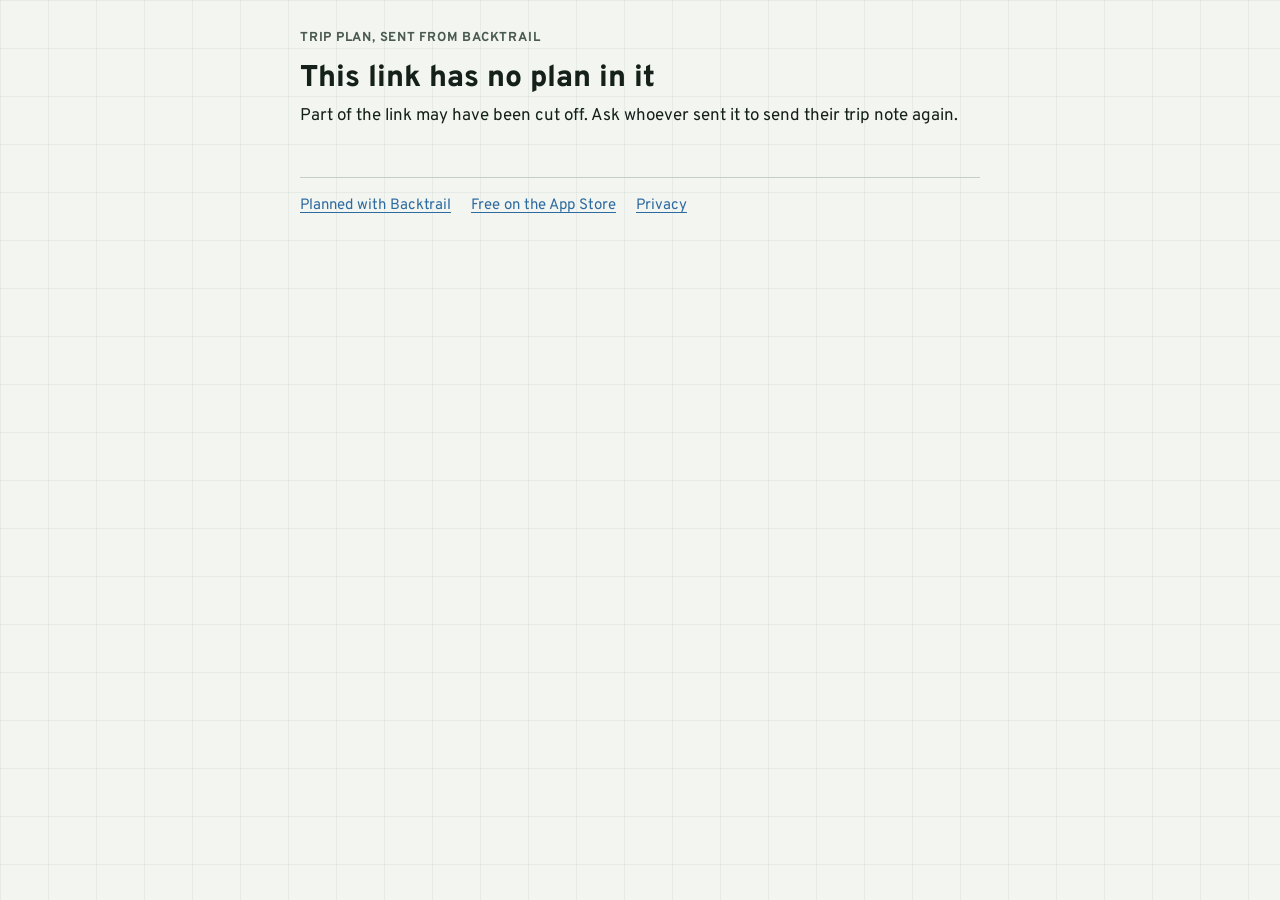
==== t/index.html @ 63383f3a "Trip card page: the plan from a trip note, with a calendar reminder" ====
<!doctype html>
<html lang="en">
<head>
  <meta charset="utf-8">
  <meta name="viewport" content="width=device-width, initial-scale=1">
  <title>Trip plan · Backtrail</title>
  <meta name="description" content="A walk or trip plan sent from Backtrail: where they're going, when they'll be back, and when to call for help.">
  <meta name="robots" content="noindex">
  <meta name="referrer" content="no-referrer">
  <meta name="theme-color" content="#1f3a2c">
  <meta name="apple-itunes-app" content="app-id=6820409959">
  <link rel="icon" type="image/png" href="../favicon.png">
  <link rel="apple-touch-icon" href="../apple-touch-icon.png">
  <link rel="stylesheet" href="../site.css">
  <style>
    /* The trip card: the plan sits after the # in the link, which never reaches a server.
       Everything is read and drawn here, in the browser, with textContent only. */
    [hidden] { display: none !important; }
    .card { background: var(--raised); border: 1px solid var(--line); border-radius: 16px; padding: 18px; margin: 0 0 16px; }
    .eyebrow { font-weight: 700; font-size: 13px; letter-spacing: 0.06em; text-transform: uppercase; color: var(--ink-muted); margin: 0 0 6px; }
    .where { font-size: 30px; line-height: 1.1; font-weight: 800; margin: 0 0 8px; text-wrap: balance; overflow-wrap: anywhere; }
    .facts { display: grid; grid-template-columns: max-content 1fr; gap: 6px 14px; margin: 14px 0 0; }
    .facts dt { color: var(--ink-muted); }
    .facts dd { margin: 0; font-weight: 700; overflow-wrap: anywhere; white-space: pre-line; }
    .call { border: 2px solid var(--rescue); border-radius: 16px; padding: 16px 18px; margin: 0 0 16px; background: var(--raised); }
    .call p { margin: 0; }
    .call .big { font-size: 21px; font-weight: 800; line-height: 1.25; }
    .call .small { color: var(--ink-muted); margin-top: 8px; font-size: 15px; }
    .call.now { background: var(--rescue); color: #fff; }
    .call.now .small { color: #fff; }
    .actions { display: grid; gap: 10px; margin: 0 0 16px; }
    .button { display: block; text-align: center; font-weight: 800; font-size: 17px; text-decoration: none; border-radius: 14px; padding: 15px 16px; }
    .button.primary { background: var(--fell); color: var(--on-fell); }
    .button.plain { border: 2px solid var(--fell); color: var(--ink); }
    .button:focus-visible { outline: 3px solid var(--waymark); outline-offset: 2px; }
    .mono { font-family: "Overpass Mono", ui-monospace, Menlo, monospace; }
    .fine { color: var(--ink-muted); font-size: 15px; }
    @media (prefers-color-scheme: dark) { .call.now { color: #111; } .call.now .small { color: #111; } }
  </style>
</head>
<body>
<div class="wrap">
  <header class="masthead" style="padding-block: 28px 8px">
    <p class="eyebrow">Trip plan, sent from Backtrail</p>
  </header>

  <main id="plan" hidden>
    <section class="card" aria-labelledby="where">
      <p class="eyebrow" id="kind">Where they're going</p>
      <h1 class="where" id="where"></h1>
      <p id="route" hidden></p>
      <dl class="facts" id="facts"></dl>
    </section>

    <section class="call" id="call" aria-live="polite">
      <p class="big" id="callBig"></p>
      <p class="small" id="callSmall"></p>
    </section>

    <div class="actions">
      <a class="button primary" id="remind" href="#">Add a reminder</a>
      <a class="button plain" id="google" href="#" hidden rel="noopener" target="_blank">Add it to Google Calendar</a>
      <a class="button plain" id="map" href="#" hidden rel="noopener" target="_blank">Open the start in Maps</a>
    </div>

    <section class="card" id="startCard" hidden aria-labelledby="startTitle">
      <p class="eyebrow" id="startTitle">Where they started</p>
      <p class="mono" id="grid" hidden></p>
      <p class="mono" id="latlon"></p>
      <p class="fine">Read these to the emergency call-taker if they ask where the walk began.</p>
    </section>

    <p class="fine">Backtrail doesn't track this trip or tell anyone if they're late. If you haven't heard from them by the time above, you make the call.</p>
  </main>

  <main id="empty" hidden>
    <h1 class="where">This link has no plan in it</h1>
    <p>Part of the link may have been cut off. Ask whoever sent it to send their trip note again.</p>
  </main>

  <footer>
    <a href="../">Planned with Backtrail</a>
    <a href="https://apps.apple.com/app/id6820409959">Free on the App Store</a>
    <a href="../privacy.html">Privacy</a>
  </footer>
</div>

<script>
(function () {
  "use strict";
  var MAX = 400;

  function text(value) {
    return typeof value === "string" && value.trim() ? value.trim().slice(0, MAX) : null;
  }
  function num(value) { return typeof value === "number" && isFinite(value) ? value : null; }

  function decode(fragment) {
    try {
      var b64 = fragment.replace(/-/g, "+").replace(/_/g, "/");
      while (b64.length % 4) b64 += "=";
      var binary = atob(b64);
      var bytes = new Uint8Array(binary.length);
      for (var i = 0; i < binary.length; i++) bytes[i] = binary.charCodeAt(i);
      var card = JSON.parse(new TextDecoder("utf-8").decode(bytes));
      if (!card || typeof card !== "object") return null;
      var plan = {
        version: num(card.v), where: text(card.d), route: text(card.r), people: num(card.p),
        back: num(card.b), offset: num(card.z), hours: num(card.h), car: text(card.c), notes: text(card.n),
        number: text(card.e), country: text(card.k), lat: num(card.la), lon: num(card.lo),
        accuracy: num(card.a), grid: text(card.g)
      };
      if (plan.back === null || plan.number === null) return null;
      if (plan.offset === null || Math.abs(plan.offset) > 18 * 60) plan.offset = 0;
      if (plan.hours === null || plan.hours < 0 || plan.hours > 24) plan.hours = 2;
      if (plan.lat !== null && (Math.abs(plan.lat) > 90 || plan.lon === null || Math.abs(plan.lon) > 180)) { plan.lat = null; plan.lon = null; }
      return plan;
    } catch (e) {
      return null;
    }
  }

  // The walker's own clock: the instant, shifted by their offset, read as UTC.
  function theirs(seconds, offset, options) {
    var shown = new Date((seconds + offset * 60) * 1000);
    return new Intl.DateTimeFormat(undefined, Object.assign({}, options, { timeZone: "UTC" })).format(shown);
  }
  function mine(seconds, options) { return new Intl.DateTimeFormat(undefined, options).format(new Date(seconds * 1000)); }
  var TIME = { timeStyle: "short" };
  var DAY = { weekday: "short", day: "numeric", month: "short" };

  function sameClock(seconds, offset) { return -new Date(seconds * 1000).getTimezoneOffset() === offset; }
  function when(seconds, offset) {
    var out = theirs(seconds, offset, TIME);
    if (!sameClock(seconds, offset)) out += " their time (" + mine(seconds, TIME) + " yours)";
    return out;
  }

  function ics(plan, deadline, link) {
    function stamp(seconds) { return new Date(seconds * 1000).toISOString().replace(/[-:]/g, "").replace(/\.\d{3}/, ""); }
    function esc(value) { return String(value).replace(/\\/g, "\\\\").replace(/;/g, "\\;").replace(/,/g, "\\,").replace(/\r?\n/g, "\\n"); }
    function fold(line) {
      var out = [], rest = line;
      while (rest.length > 74) { out.push(rest.slice(0, 74)); rest = " " + rest.slice(74); }
      out.push(rest);
      return out.join("\r\n");
    }
    var whoWhere = plan.where ? "Back from " + plan.where + "?" : "Back from their trip?";
    var callLine = "No word by " + theirs(deadline, plan.offset, TIME) + "? Call " + plan.number + (plan.country ? " (" + plan.country + ")" : "") + " and read them the trip plan.";
    var details = [callLine];
    if (plan.route) details.push("Route: " + plan.route);
    if (plan.car) details.push("Car: " + plan.car);
    if (plan.grid) details.push("Start: " + plan.grid);
    if (plan.lat !== null) details.push("Start lat/long: " + plan.lat.toFixed(5) + ", " + plan.lon.toFixed(5));
    details.push("Trip plan: " + link);
    var lines = [
      "BEGIN:VCALENDAR", "VERSION:2.0", "PRODID:-//Backtrail//Trip card//EN", "METHOD:PUBLISH",
      "BEGIN:VEVENT",
      "UID:" + plan.back + "-" + Math.floor(Math.random() * 1e9) + "@backtrail",
      "DTSTAMP:" + stamp(Math.floor(Date.now() / 1000)),
      "DTSTART:" + stamp(plan.back),
      "DTEND:" + stamp(deadline),
      "SUMMARY:" + esc(whoWhere),
      "DESCRIPTION:" + esc(details.join("\n")),
      "BEGIN:VALARM", "ACTION:DISPLAY", "DESCRIPTION:" + esc(whoWhere), "TRIGGER:PT0M", "END:VALARM",
      "BEGIN:VALARM", "ACTION:DISPLAY", "DESCRIPTION:" + esc(callLine), "TRIGGER:PT" + plan.hours + "H", "END:VALARM",
      "END:VEVENT", "END:VCALENDAR"
    ];
    return lines.map(fold).join("\r\n") + "\r\n";
  }

  function fact(list, label, value) {
    var dt = document.createElement("dt"); dt.textContent = label;
    var dd = document.createElement("dd"); dd.textContent = value;
    list.appendChild(dt); list.appendChild(dd);
  }

  // A second link opened in the same tab changes only the part after the #.
  window.addEventListener("hashchange", function () { location.reload(); });

  var plan = decode(location.hash.replace(/^#/, ""));
  if (!plan) { document.getElementById("empty").hidden = false; return; }
  document.getElementById("plan").hidden = false;

  var deadline = plan.back + plan.hours * 3600;
  var now = Date.now() / 1000;
  var apple = /iPhone|iPad|iPod|Macintosh/.test(navigator.userAgent);

  document.getElementById("where").textContent = plan.where || "A walk or trip";
  if (plan.route) { var route = document.getElementById("route"); route.textContent = plan.route; route.hidden = false; }

  var facts = document.getElementById("facts");
  fact(facts, "Back by", theirs(plan.back, plan.offset, DAY) + ", " + when(plan.back, plan.offset));
  if (plan.people) fact(facts, "People", String(plan.people));
  if (plan.car) fact(facts, "Car", plan.car);
  if (plan.notes) fact(facts, "Notes", plan.notes);

  var number = plan.number + (plan.country ? " (" + plan.country + ")" : "");
  var call = document.getElementById("call");
  if (now >= deadline) {
    call.classList.add("now");
    document.getElementById("callBig").textContent = "It's past " + when(deadline, plan.offset) + ". If you still haven't heard from them, call " + number + " now.";
    document.getElementById("callSmall").textContent = "Tell them someone is overdue, and read them this plan. Don't wait until morning.";
  } else {
    document.getElementById("callBig").textContent = "No word by " + when(deadline, plan.offset) + "? Call " + number + ".";
    document.getElementById("callSmall").textContent = "Tell them someone is overdue, and read them this plan. Don't wait until morning.";
  }

  var remind = document.getElementById("remind");
  if (now < deadline) {
    var file = ics(plan, deadline, location.href);
    remind.href = "data:text/calendar;charset=utf-8," + encodeURIComponent(file);
    if (apple) {
      // Safari ignores a downloadable data: link; it opens a calendar file it's sent to,
      // and offers to add the event.
      remind.addEventListener("click", function (event) {
        event.preventDefault();
        location.href = URL.createObjectURL(new Blob([file], { type: "text/calendar" }));
      });
    } else {
      remind.setAttribute("download", "trip-plan.ics");
    }
    remind.textContent = "Add a reminder for " + theirs(deadline, plan.offset, TIME);
    if (!apple) {
      var g = document.getElementById("google");
      var fmt = function (s) { return new Date(s * 1000).toISOString().replace(/[-:]/g, "").replace(/\.\d{3}/, ""); };
      g.href = "https://calendar.google.com/calendar/render?action=TEMPLATE"
        + "&text=" + encodeURIComponent(plan.where ? "Back from " + plan.where + "?" : "Back from their trip?")
        + "&dates=" + fmt(plan.back) + "/" + fmt(deadline)
        + "&details=" + encodeURIComponent("No word by " + theirs(deadline, plan.offset, TIME) + "? Call " + number + " and read them the trip plan: " + location.href);
      g.hidden = false;
    }
  } else {
    remind.hidden = true;
  }

  if (plan.lat !== null) {
    var map = document.getElementById("map");
    var ll = plan.lat.toFixed(5) + "," + plan.lon.toFixed(5);
    map.href = apple ? "https://maps.apple.com/?ll=" + ll + "&q=Start" : "https://www.google.com/maps/search/?api=1&query=" + ll;
    map.hidden = false;
    document.getElementById("startCard").hidden = false;
    document.getElementById("latlon").textContent = "Lat/long " + plan.lat.toFixed(5) + ", " + plan.lon.toFixed(5) + (plan.accuracy !== null ? " (± " + plan.accuracy + " m)" : "");
    if (plan.grid) { var grid = document.getElementById("grid"); grid.textContent = plan.grid; grid.hidden = false; }
  }
})();
</script>
</body>
</html>
---- site.css ----
/* Backtrail support site: the Field Map look from the Backtrail design system.
   Map-grid paper, fell green, waymark yellow for the way home. Overpass is self-hosted (OFL). */

@font-face {
  font-family: "Overpass";
  src: url("fonts/Overpass-Variable.ttf") format("truetype");
  font-weight: 100 900;
  font-display: swap;
}
@font-face {
  font-family: "Overpass Mono";
  src: url("fonts/OverpassMono-Variable.ttf") format("truetype");
  font-weight: 300 700;
  font-display: swap;
}

:root {
  --surface: #f3f5f1;
  --raised: #ffffff;
  --ink: #142019;
  --ink-muted: #4a5a50;
  --line: #c4cec6;
  --fell: #1f3a2c;
  --on-fell: #ffffff;
  --waymark: #f2c230;
  --on-waymark: #142019;
  --rescue: #c2361a;
  --link: #2d6a9f;
  --grid: rgba(31, 58, 44, 0.06);
  color-scheme: light;
}

@media (prefers-color-scheme: dark) {
  :root {
    --surface: #0e1411;
    --raised: #17201b;
    --ink: #e8eee9;
    --ink-muted: #a2b1a7;
    --line: #33443a;
    --fell: #2f5040;
    --waymark: #f5cb45;
    --rescue: #ff6b47;
    --link: #6ba6d9;
    --grid: rgba(232, 238, 233, 0.05);
    color-scheme: dark;
  }
}

* { box-sizing: border-box; }

body {
  margin: 0;
  padding-inline: 16px;
  background-color: var(--surface);
  /* Map grid: 1 km squares. */
  background-image:
    linear-gradient(var(--grid) 1px, transparent 1px),
    linear-gradient(90deg, var(--grid) 1px, transparent 1px);
  background-size: 48px 48px;
  color: var(--ink);
  font: 17px/1.55 "Overpass", system-ui, -apple-system, sans-serif;
}

.wrap { max-width: 680px; margin: 0 auto; }

.masthead { padding-block: 48px 24px; }
.masthead img { width: 112px; height: 112px; border-radius: 26px; display: block; }
.masthead h1 { font-size: 48px; line-height: 1.05; font-weight: 800; margin: 20px 0 4px; letter-spacing: -0.01em; }
.masthead .tagline { font-size: 22px; font-weight: 700; margin: 0 0 8px; }
.masthead .line { color: var(--ink-muted); margin: 0 0 20px; max-width: 34em; }

.badge {
  display: inline-block;
  padding: 8px 14px;
  border-radius: 12px;
  background: var(--fell);
  color: var(--on-fell);
  font-weight: 700;
}

h2 { font-size: 26px; font-weight: 800; margin: 40px 0 12px; text-wrap: balance; }
p { margin: 0 0 14px; }
a { color: var(--link); text-underline-offset: 3px; }
a:focus-visible, summary:focus-visible { outline: 2px solid var(--link); outline-offset: 3px; border-radius: 4px; }
ul { padding-left: 1.2em; margin: 0 0 14px; }
li { margin-bottom: 6px; }
.mono { font-family: "Overpass Mono", ui-monospace, Menlo, monospace; font-size: 0.92em; }

.note {
  background: var(--raised);
  border: 1px solid var(--line);
  border-radius: 12px;
  padding: 16px 18px;
  margin: 0 0 14px;
}
.note strong { color: var(--rescue); }
.note p:last-child { margin-bottom: 0; }

details {
  background: var(--raised);
  border: 1px solid var(--line);
  border-radius: 12px;
  margin: 0 0 10px;
  padding: 0 18px;
}
summary {
  cursor: pointer;
  font-weight: 700;
  padding: 14px 0;
  list-style-position: inside;
}
details[open] summary { border-bottom: 1px solid var(--line); margin-bottom: 12px; }
details p:last-child { margin-bottom: 16px; }

footer {
  margin: 48px auto 32px;
  padding-top: 16px;
  border-top: 1px solid var(--line);
  color: var(--ink-muted);
  font-size: 15px;
}
footer a { margin-right: 16px; }

@media (max-width: 480px) {
  .masthead h1 { font-size: 40px; }
  .masthead .tagline { font-size: 20px; }
}
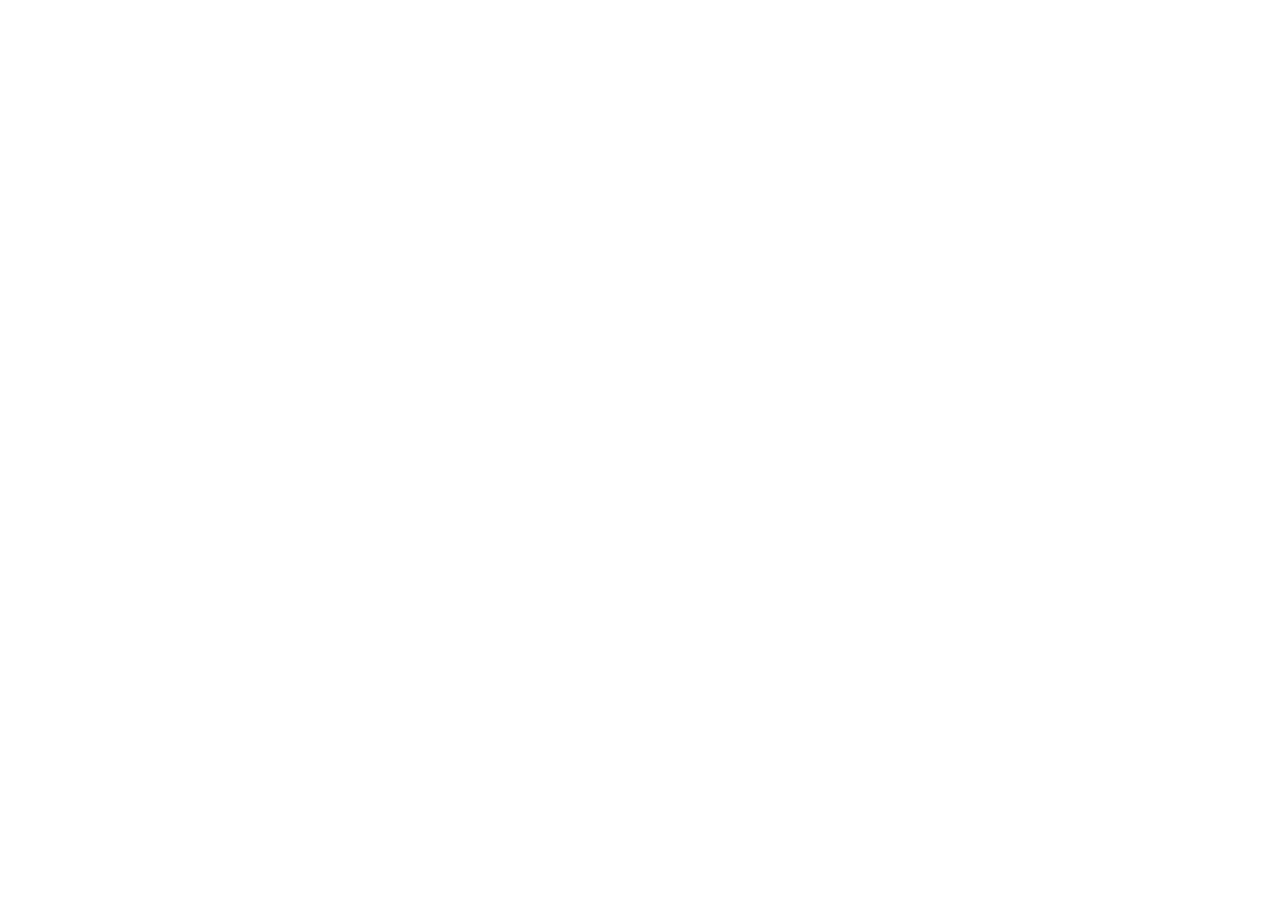
==== commit 666a8360: "Redirect the trip card to getbacktrail.com, keeping the plan after the #" ====
--- a/t/index.html
+++ b/t/index.html
@@ -1,249 +1,16 @@
 <!doctype html>
 <html lang="en">
 <head>
-  <meta charset="utf-8">
-  <meta name="viewport" content="width=device-width, initial-scale=1">
-  <title>Trip plan · Backtrail</title>
-  <meta name="description" content="A walk or trip plan sent from Backtrail: where they're going, when they'll be back, and when to call for help.">
-  <meta name="robots" content="noindex">
-  <meta name="referrer" content="no-referrer">
-  <meta name="theme-color" content="#1f3a2c">
-  <meta name="apple-itunes-app" content="app-id=6820409959">
-  <link rel="icon" type="image/png" href="../favicon.png">
-  <link rel="apple-touch-icon" href="../apple-touch-icon.png">
-  <link rel="stylesheet" href="../site.css">
-  <style>
-    /* The trip card: the plan sits after the # in the link, which never reaches a server.
-       Everything is read and drawn here, in the browser, with textContent only. */
-    [hidden] { display: none !important; }
-    .card { background: var(--raised); border: 1px solid var(--line); border-radius: 16px; padding: 18px; margin: 0 0 16px; }
-    .eyebrow { font-weight: 700; font-size: 13px; letter-spacing: 0.06em; text-transform: uppercase; color: var(--ink-muted); margin: 0 0 6px; }
-    .where { font-size: 30px; line-height: 1.1; font-weight: 800; margin: 0 0 8px; text-wrap: balance; overflow-wrap: anywhere; }
-    .facts { display: grid; grid-template-columns: max-content 1fr; gap: 6px 14px; margin: 14px 0 0; }
-    .facts dt { color: var(--ink-muted); }
-    .facts dd { margin: 0; font-weight: 700; overflow-wrap: anywhere; white-space: pre-line; }
-    .call { border: 2px solid var(--rescue); border-radius: 16px; padding: 16px 18px; margin: 0 0 16px; background: var(--raised); }
-    .call p { margin: 0; }
-    .call .big { font-size: 21px; font-weight: 800; line-height: 1.25; }
-    .call .small { color: var(--ink-muted); margin-top: 8px; font-size: 15px; }
-    .call.now { background: var(--rescue); color: #fff; }
-    .call.now .small { color: #fff; }
-    .actions { display: grid; gap: 10px; margin: 0 0 16px; }
-    .button { display: block; text-align: center; font-weight: 800; font-size: 17px; text-decoration: none; border-radius: 14px; padding: 15px 16px; }
-    .button.primary { background: var(--fell); color: var(--on-fell); }
-    .button.plain { border: 2px solid var(--fell); color: var(--ink); }
-    .button:focus-visible { outline: 3px solid var(--waymark); outline-offset: 2px; }
-    .mono { font-family: "Overpass Mono", ui-monospace, Menlo, monospace; }
-    .fine { color: var(--ink-muted); font-size: 15px; }
-    @media (prefers-color-scheme: dark) { .call.now { color: #111; } .call.now .small { color: #111; } }
-  </style>
+<meta charset="utf-8">
+<meta name="viewport" content="width=device-width, initial-scale=1">
+<title>Backtrail trip card</title>
+<link rel="canonical" href="https://getbacktrail.com/t/">
+<meta name="robots" content="noindex">
+<script>location.replace("https://getbacktrail.com/t/" + location.hash);</script>
+
+<style>body{font:17px/1.5 -apple-system,system-ui,sans-serif;margin:3rem 1rem;text-align:center;color:#1d1d1f;background:#fff}@media (prefers-color-scheme:dark){body{color:#f5f5f7;background:#000}a{color:#4da3ff}}</style>
 </head>
 <body>
-<div class="wrap">
-  <header class="masthead" style="padding-block: 28px 8px">
-    <p class="eyebrow">Trip plan, sent from Backtrail</p>
-  </header>
-
-  <main id="plan" hidden>
-    <section class="card" aria-labelledby="where">
-      <p class="eyebrow" id="kind">Where they're going</p>
-      <h1 class="where" id="where"></h1>
-      <p id="route" hidden></p>
-      <dl class="facts" id="facts"></dl>
-    </section>
-
-    <section class="call" id="call" aria-live="polite">
-      <p class="big" id="callBig"></p>
-      <p class="small" id="callSmall"></p>
-    </section>
-
-    <div class="actions">
-      <a class="button primary" id="remind" href="#">Add a reminder</a>
-      <a class="button plain" id="google" href="#" hidden rel="noopener" target="_blank">Add it to Google Calendar</a>
-      <a class="button plain" id="map" href="#" hidden rel="noopener" target="_blank">Open the start in Maps</a>
-    </div>
-
-    <section class="card" id="startCard" hidden aria-labelledby="startTitle">
-      <p class="eyebrow" id="startTitle">Where they started</p>
-      <p class="mono" id="grid" hidden></p>
-      <p class="mono" id="latlon"></p>
-      <p class="fine">Read these to the emergency call-taker if they ask where the walk began.</p>
-    </section>
-
-    <p class="fine">Backtrail doesn't track this trip or tell anyone if they're late. If you haven't heard from them by the time above, you make the call.</p>
-  </main>
-
-  <main id="empty" hidden>
-    <h1 class="where">This link has no plan in it</h1>
-    <p>Part of the link may have been cut off. Ask whoever sent it to send their trip note again.</p>
-  </main>
-
-  <footer>
-    <a href="../">Planned with Backtrail</a>
-    <a href="https://apps.apple.com/app/id6820409959">Free on the App Store</a>
-    <a href="../privacy.html">Privacy</a>
-  </footer>
-</div>
-
-<script>
-(function () {
-  "use strict";
-  var MAX = 400;
-
-  function text(value) {
-    return typeof value === "string" && value.trim() ? value.trim().slice(0, MAX) : null;
-  }
-  function num(value) { return typeof value === "number" && isFinite(value) ? value : null; }
-
-  function decode(fragment) {
-    try {
-      var b64 = fragment.replace(/-/g, "+").replace(/_/g, "/");
-      while (b64.length % 4) b64 += "=";
-      var binary = atob(b64);
-      var bytes = new Uint8Array(binary.length);
-      for (var i = 0; i < binary.length; i++) bytes[i] = binary.charCodeAt(i);
-      var card = JSON.parse(new TextDecoder("utf-8").decode(bytes));
-      if (!card || typeof card !== "object") return null;
-      var plan = {
-        version: num(card.v), where: text(card.d), route: text(card.r), people: num(card.p),
-        back: num(card.b), offset: num(card.z), hours: num(card.h), car: text(card.c), notes: text(card.n),
-        number: text(card.e), country: text(card.k), lat: num(card.la), lon: num(card.lo),
-        accuracy: num(card.a), grid: text(card.g)
-      };
-      if (plan.back === null || plan.number === null) return null;
-      if (plan.offset === null || Math.abs(plan.offset) > 18 * 60) plan.offset = 0;
-      if (plan.hours === null || plan.hours < 0 || plan.hours > 24) plan.hours = 2;
-      if (plan.lat !== null && (Math.abs(plan.lat) > 90 || plan.lon === null || Math.abs(plan.lon) > 180)) { plan.lat = null; plan.lon = null; }
-      return plan;
-    } catch (e) {
-      return null;
-    }
-  }
-
-  // The walker's own clock: the instant, shifted by their offset, read as UTC.
-  function theirs(seconds, offset, options) {
-    var shown = new Date((seconds + offset * 60) * 1000);
-    return new Intl.DateTimeFormat(undefined, Object.assign({}, options, { timeZone: "UTC" })).format(shown);
-  }
-  function mine(seconds, options) { return new Intl.DateTimeFormat(undefined, options).format(new Date(seconds * 1000)); }
-  var TIME = { timeStyle: "short" };
-  var DAY = { weekday: "short", day: "numeric", month: "short" };
-
-  function sameClock(seconds, offset) { return -new Date(seconds * 1000).getTimezoneOffset() === offset; }
-  function when(seconds, offset) {
-    var out = theirs(seconds, offset, TIME);
-    if (!sameClock(seconds, offset)) out += " their time (" + mine(seconds, TIME) + " yours)";
-    return out;
-  }
-
-  function ics(plan, deadline, link) {
-    function stamp(seconds) { return new Date(seconds * 1000).toISOString().replace(/[-:]/g, "").replace(/\.\d{3}/, ""); }
-    function esc(value) { return String(value).replace(/\\/g, "\\\\").replace(/;/g, "\\;").replace(/,/g, "\\,").replace(/\r?\n/g, "\\n"); }
-    function fold(line) {
-      var out = [], rest = line;
-      while (rest.length > 74) { out.push(rest.slice(0, 74)); rest = " " + rest.slice(74); }
-      out.push(rest);
-      return out.join("\r\n");
-    }
-    var whoWhere = plan.where ? "Back from " + plan.where + "?" : "Back from their trip?";
-    var callLine = "No word by " + theirs(deadline, plan.offset, TIME) + "? Call " + plan.number + (plan.country ? " (" + plan.country + ")" : "") + " and read them the trip plan.";
-    var details = [callLine];
-    if (plan.route) details.push("Route: " + plan.route);
-    if (plan.car) details.push("Car: " + plan.car);
-    if (plan.grid) details.push("Start: " + plan.grid);
-    if (plan.lat !== null) details.push("Start lat/long: " + plan.lat.toFixed(5) + ", " + plan.lon.toFixed(5));
-    details.push("Trip plan: " + link);
-    var lines = [
-      "BEGIN:VCALENDAR", "VERSION:2.0", "PRODID:-//Backtrail//Trip card//EN", "METHOD:PUBLISH",
-      "BEGIN:VEVENT",
-      "UID:" + plan.back + "-" + Math.floor(Math.random() * 1e9) + "@backtrail",
-      "DTSTAMP:" + stamp(Math.floor(Date.now() / 1000)),
-      "DTSTART:" + stamp(plan.back),
-      "DTEND:" + stamp(deadline),
-      "SUMMARY:" + esc(whoWhere),
-      "DESCRIPTION:" + esc(details.join("\n")),
-      "BEGIN:VALARM", "ACTION:DISPLAY", "DESCRIPTION:" + esc(whoWhere), "TRIGGER:PT0M", "END:VALARM",
-      "BEGIN:VALARM", "ACTION:DISPLAY", "DESCRIPTION:" + esc(callLine), "TRIGGER:PT" + plan.hours + "H", "END:VALARM",
-      "END:VEVENT", "END:VCALENDAR"
-    ];
-    return lines.map(fold).join("\r\n") + "\r\n";
-  }
-
-  function fact(list, label, value) {
-    var dt = document.createElement("dt"); dt.textContent = label;
-    var dd = document.createElement("dd"); dd.textContent = value;
-    list.appendChild(dt); list.appendChild(dd);
-  }
-
-  // A second link opened in the same tab changes only the part after the #.
-  window.addEventListener("hashchange", function () { location.reload(); });
-
-  var plan = decode(location.hash.replace(/^#/, ""));
-  if (!plan) { document.getElementById("empty").hidden = false; return; }
-  document.getElementById("plan").hidden = false;
-
-  var deadline = plan.back + plan.hours * 3600;
-  var now = Date.now() / 1000;
-  var apple = /iPhone|iPad|iPod|Macintosh/.test(navigator.userAgent);
-
-  document.getElementById("where").textContent = plan.where || "A walk or trip";
-  if (plan.route) { var route = document.getElementById("route"); route.textContent = plan.route; route.hidden = false; }
-
-  var facts = document.getElementById("facts");
-  fact(facts, "Back by", theirs(plan.back, plan.offset, DAY) + ", " + when(plan.back, plan.offset));
-  if (plan.people) fact(facts, "People", String(plan.people));
-  if (plan.car) fact(facts, "Car", plan.car);
-  if (plan.notes) fact(facts, "Notes", plan.notes);
-
-  var number = plan.number + (plan.country ? " (" + plan.country + ")" : "");
-  var call = document.getElementById("call");
-  if (now >= deadline) {
-    call.classList.add("now");
-    document.getElementById("callBig").textContent = "It's past " + when(deadline, plan.offset) + ". If you still haven't heard from them, call " + number + " now.";
-    document.getElementById("callSmall").textContent = "Tell them someone is overdue, and read them this plan. Don't wait until morning.";
-  } else {
-    document.getElementById("callBig").textContent = "No word by " + when(deadline, plan.offset) + "? Call " + number + ".";
-    document.getElementById("callSmall").textContent = "Tell them someone is overdue, and read them this plan. Don't wait until morning.";
-  }
-
-  var remind = document.getElementById("remind");
-  if (now < deadline) {
-    var file = ics(plan, deadline, location.href);
-    remind.href = "data:text/calendar;charset=utf-8," + encodeURIComponent(file);
-    if (apple) {
-      // Safari ignores a downloadable data: link; it opens a calendar file it's sent to,
-      // and offers to add the event.
-      remind.addEventListener("click", function (event) {
-        event.preventDefault();
-        location.href = URL.createObjectURL(new Blob([file], { type: "text/calendar" }));
-      });
-    } else {
-      remind.setAttribute("download", "trip-plan.ics");
-    }
-    remind.textContent = "Add a reminder for " + theirs(deadline, plan.offset, TIME);
-    if (!apple) {
-      var g = document.getElementById("google");
-      var fmt = function (s) { return new Date(s * 1000).toISOString().replace(/[-:]/g, "").replace(/\.\d{3}/, ""); };
-      g.href = "https://calendar.google.com/calendar/render?action=TEMPLATE"
-        + "&text=" + encodeURIComponent(plan.where ? "Back from " + plan.where + "?" : "Back from their trip?")
-        + "&dates=" + fmt(plan.back) + "/" + fmt(deadline)
-        + "&details=" + encodeURIComponent("No word by " + theirs(deadline, plan.offset, TIME) + "? Call " + number + " and read them the trip plan: " + location.href);
-      g.hidden = false;
-    }
-  } else {
-    remind.hidden = true;
-  }
-
-  if (plan.lat !== null) {
-    var map = document.getElementById("map");
-    var ll = plan.lat.toFixed(5) + "," + plan.lon.toFixed(5);
-    map.href = apple ? "https://maps.apple.com/?ll=" + ll + "&q=Start" : "https://www.google.com/maps/search/?api=1&query=" + ll;
-    map.hidden = false;
-    document.getElementById("startCard").hidden = false;
-    document.getElementById("latlon").textContent = "Lat/long " + plan.lat.toFixed(5) + ", " + plan.lon.toFixed(5) + (plan.accuracy !== null ? " (± " + plan.accuracy + " m)" : "");
-    if (plan.grid) { var grid = document.getElementById("grid"); grid.textContent = plan.grid; grid.hidden = false; }
-  }
-})();
-</script>
+<p>Backtrail has moved to <a href="https://getbacktrail.com/t/">getbacktrail.com</a>.</p>
 </body>
 </html>
